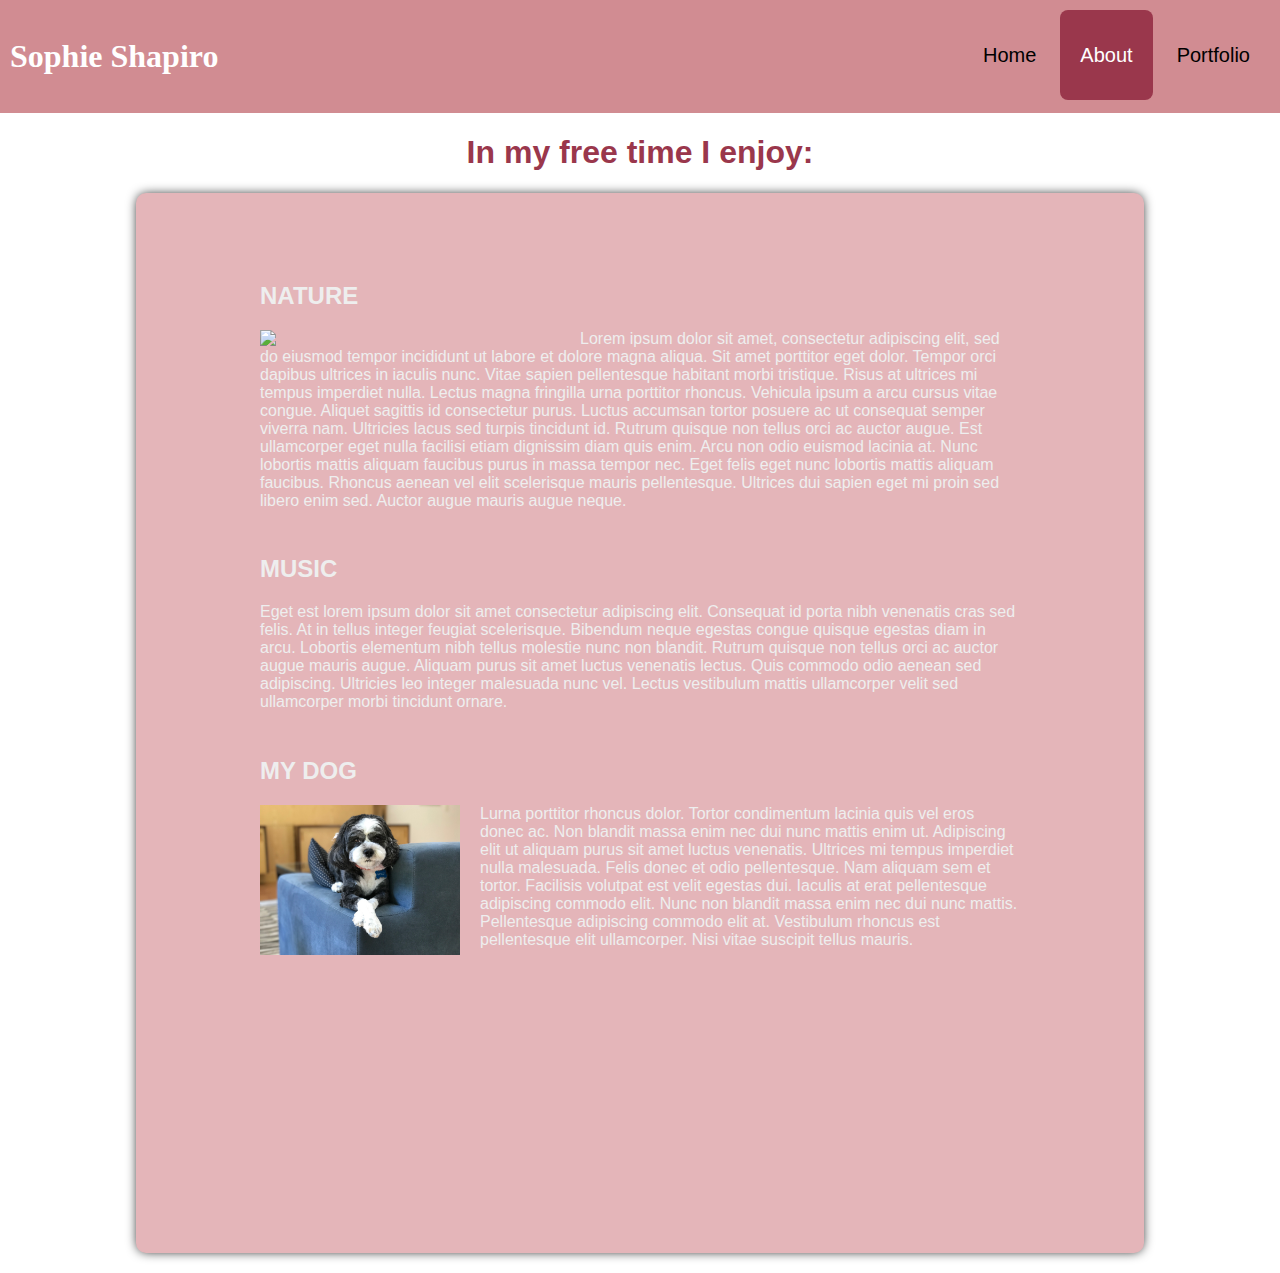
==== about.html @ 0453a33d "Redo git push" ====
<!DOCTYPE html>
<html lang="en">

<head>
    <meta charset="UTF-8">
    <meta name="viewport" content="width=device-width, initial-scale=1.0">
    <title>Document</title>
    <link rel="stylesheet" type="text/css" href="style.css" />
</head>


<body>


    <header>

        <h1 class="FullName">Sophie Shapiro</h1>

        <nav>
            <div class="navigation">
                <a href="index.html">Home</a>
                <a class="active" href="index.html" href="about.html">About</a>
                <a href="portfolio.html">Portfolio</a>
            </div>
        </nav>

    </header>



    <div>
        <h1 class="AboutPreface">In my free time I enjoy:</h1>
    </div>


<section class="allsections">
    <section class="hobbyONE">
        <h2>NATURE</h2>
        <img class="ImageOne" src="https://natureconservancy-h.assetsadobe.com/is/image/content/dam/tnc/nature/en/photos/Zugpsitze_mountain.jpg?crop=0%2C214%2C3008%2C1579&wid=1200&hei=630&scl=2.506666666666667">
        <p class="p-one">Lorem ipsum dolor sit amet, consectetur adipiscing elit, sed do eiusmod tempor incididunt ut labore et dolore magna aliqua. Sit amet porttitor eget dolor. Tempor orci dapibus ultrices in iaculis nunc. Vitae sapien pellentesque habitant morbi tristique. Risus at ultrices mi tempus imperdiet nulla. Lectus magna fringilla urna porttitor rhoncus. Vehicula ipsum a arcu cursus vitae congue. Aliquet sagittis id consectetur purus. Luctus accumsan tortor posuere ac ut consequat semper viverra nam. Ultricies lacus sed turpis tincidunt id. Rutrum quisque non tellus orci ac auctor augue. Est ullamcorper eget nulla facilisi etiam dignissim diam quis enim. Arcu non odio euismod lacinia at. Nunc lobortis mattis aliquam faucibus purus in massa tempor nec. Eget felis eget nunc lobortis mattis aliquam faucibus. Rhoncus aenean vel elit scelerisque mauris pellentesque. Ultrices dui sapien eget mi proin sed libero enim sed. Auctor augue mauris augue neque. </p>

    </section>


    <section class="hobbyTWO">
        <h2>MUSIC</h2>
        <img class="ImageTwo" src="">
        <p class="p-two">Eget est lorem ipsum dolor sit amet consectetur adipiscing elit. Consequat id porta nibh venenatis cras sed felis. At in tellus integer feugiat scelerisque. Bibendum neque egestas congue quisque egestas diam in arcu. Lobortis elementum nibh tellus molestie nunc non blandit. Rutrum quisque non tellus orci ac auctor augue mauris augue. Aliquam purus sit amet luctus venenatis lectus. Quis commodo odio aenean sed adipiscing. Ultricies leo integer malesuada nunc vel. Lectus vestibulum mattis ullamcorper velit sed ullamcorper morbi tincidunt ornare.</p>
       
    </section>

    <section class="hobbyTHREE">
        <h2>MY DOG</h2>
        <img class="ImageThree" src="images/molly.jpeg">
        <p class="p-three"> Lurna porttitor rhoncus dolor. Tortor condimentum lacinia quis vel eros donec ac. Non blandit massa enim nec dui nunc mattis enim ut. Adipiscing elit ut aliquam purus sit amet luctus venenatis. Ultrices mi tempus imperdiet nulla malesuada. Felis donec et odio pellentesque. Nam aliquam sem et tortor. Facilisis volutpat est velit egestas dui. Iaculis at erat pellentesque adipiscing commodo elit. Nunc non blandit massa enim nec dui nunc mattis. Pellentesque adipiscing commodo elit at. Vestibulum rhoncus est pellentesque elit ullamcorper. Nisi vitae suscipit tellus mauris.</p>

    </section>
</section>

</body>

</html>
---- style.css ----
body {
    margin: 0;
    padding: 0;

}

header {
    overflow: hidden;
    background-color: #d18c92;
    padding: 10px;
    position: sticky;
    top: 0;

}

/* Style Name Only */
.FullName {
    font-family: fantasy;
    font-weight: bold;
    float: left;
    line-height: 50px;
    color: white;
}

nav {
    text-align: right;
    float: right;
    line-height: 50px;

}

/* Style navigation */
.navigation a {
    font-family: Arial, Helvetica, sans-serif;
    display: inline-block;
    color: black;
    text-align: center;
    padding: 20px;
    text-decoration: none;
    font-size: 20px;
    border-radius: 8px;
}

/* Change color of links on hover */
.navigation a:hover {
    background-color: #eebbc6;
    color: white;
}

/* Add color to active link */
.navigation a.active {
    background-color: rgb(154, 55, 76);
    color: white;
}

body {
    background: url("https://images.pexels.com/photos/2088170/pexels-photo-2088170.jpeg?auto=compress&cs=tinysrgb&w=1260&h=750&dpr=2");
    height: 100%;
    background-size: 100% 100%;
    background-size: cover;
    background-position: center;

}

.quote {
    color: rgb(154, 55, 76);
    text-align: center;
    word-spacing: 3px;
    padding: 80px;
    font-family: fantasy;
    font-weight: 800;
    font-size: larger;
}

section {
    padding: 5px;
    padding-left: 100px;
    padding-right: 100px;
}


.AboutPreface {
    color: rgb(154, 55, 76);
    text-align: center;
    font-family: Arial, Helvetica, sans-serif;
}

.ImageOne {
    width: 300px;
    float: left;
    padding-right: 20px;
}

.ImageTwo {
    width: 170px;
    float: right;
    
}

.ImageThree {
    width: 200px;
    float: left;
    padding-right: 20px;
}

h2 {
    font-family: Arial, Helvetica, sans-serif;
}

p {
    font-family: Arial, Helvetica, sans-serif;
}

.allsections {
    min-height: 100vh;
    padding: 64px 24px 96px;
    box-shadow: 0 0 12px -2px black;
    color: #eee;
    max-width: 960px;
    margin: 0 auto;
    margin-top: 0px;
    margin-right: auto;
    margin-bottom: 0px;
    margin-left: auto;
    background-color: #e4b5b9;
    border-radius: 10px;
    margin-bottom: 20px;
}
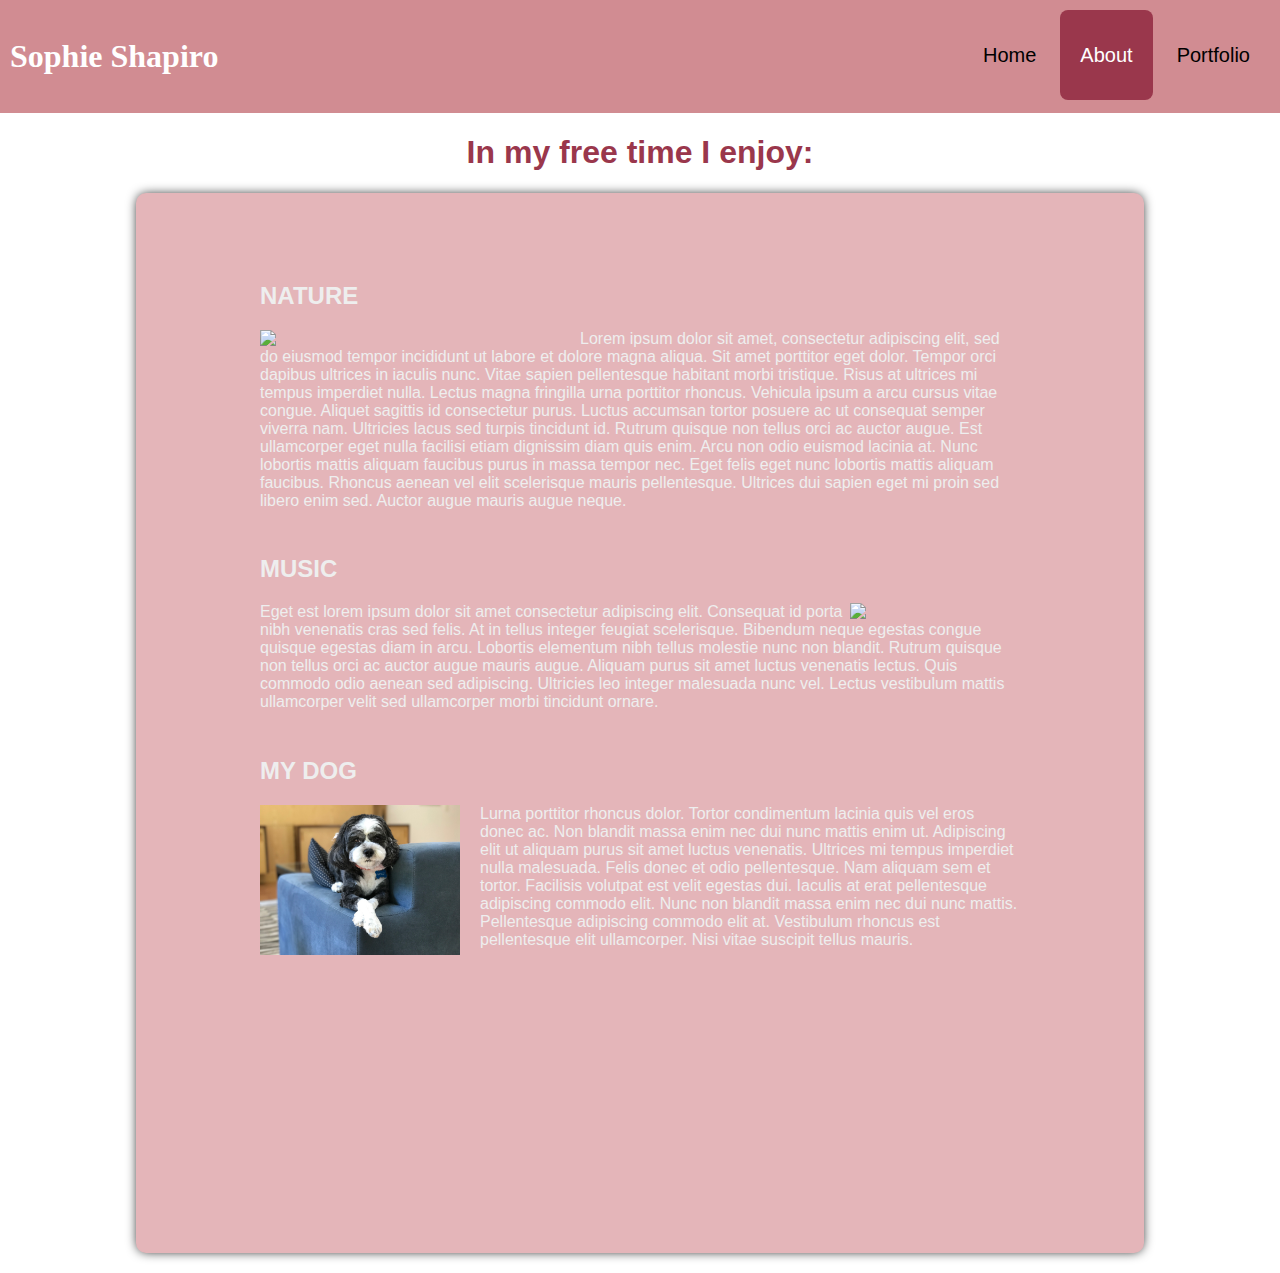
==== commit 3e1a2518: "Added back image that got deleted" ====
--- a/about.html
+++ b/about.html
@@ -44,7 +44,7 @@
 
     <section class="hobbyTWO">
         <h2>MUSIC</h2>
-        <img class="ImageTwo" src="">
+        <img class="ImageTwo" src="https://t3.ftcdn.net/jpg/02/48/42/64/360_F_248426448_NVKLywWqArG2ADUxDq6QprtIzsF82dMF.jpg">
         <p class="p-two">Eget est lorem ipsum dolor sit amet consectetur adipiscing elit. Consequat id porta nibh venenatis cras sed felis. At in tellus integer feugiat scelerisque. Bibendum neque egestas congue quisque egestas diam in arcu. Lobortis elementum nibh tellus molestie nunc non blandit. Rutrum quisque non tellus orci ac auctor augue mauris augue. Aliquam purus sit amet luctus venenatis lectus. Quis commodo odio aenean sed adipiscing. Ultricies leo integer malesuada nunc vel. Lectus vestibulum mattis ullamcorper velit sed ullamcorper morbi tincidunt ornare.</p>
        
     </section>
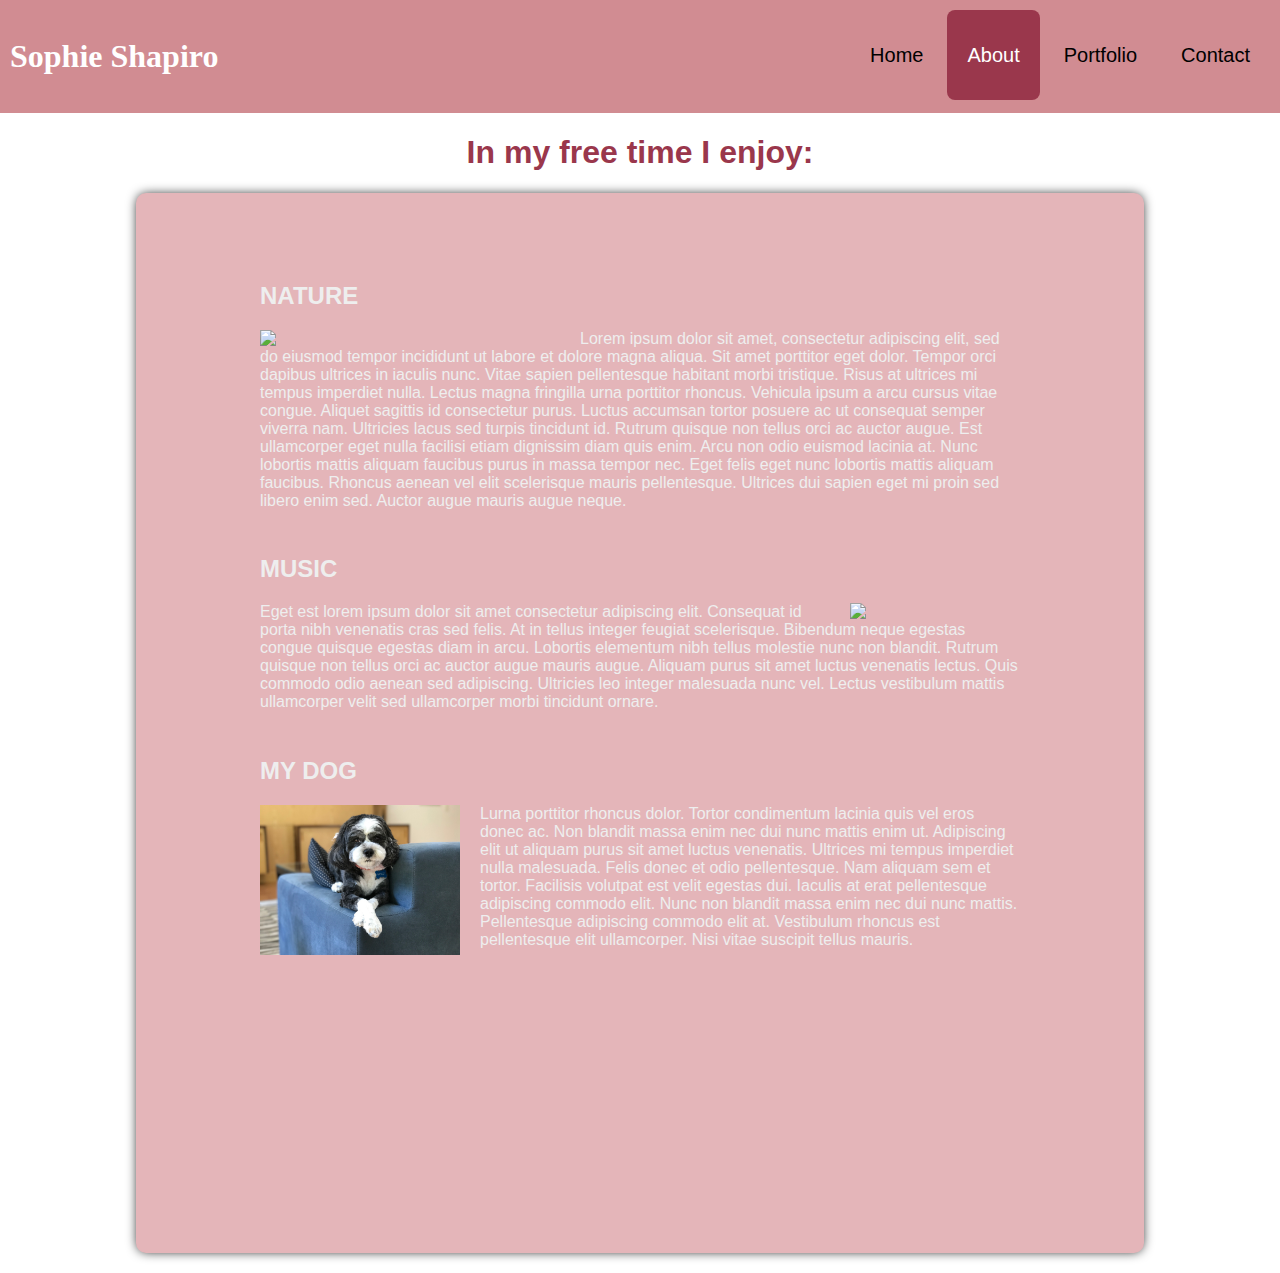
==== commit 6d31e6f2: "Added Contact page and header tab" ====
--- a/about.html
+++ b/about.html
@@ -19,8 +19,9 @@
         <nav>
             <div class="navigation">
                 <a href="index.html">Home</a>
-                <a class="active" href="index.html" href="about.html">About</a>
+                <a class="active" href="about.html">About</a>
                 <a href="portfolio.html">Portfolio</a>
+                <a href="contact.html">Contact</a>
             </div>
         </nav>
 
--- a/style.css
+++ b/style.css
@@ -94,7 +94,7 @@
 .ImageTwo {
     width: 170px;
     float: right;
-    
+    padding-left: 20px;
 }
 
 .ImageThree {
